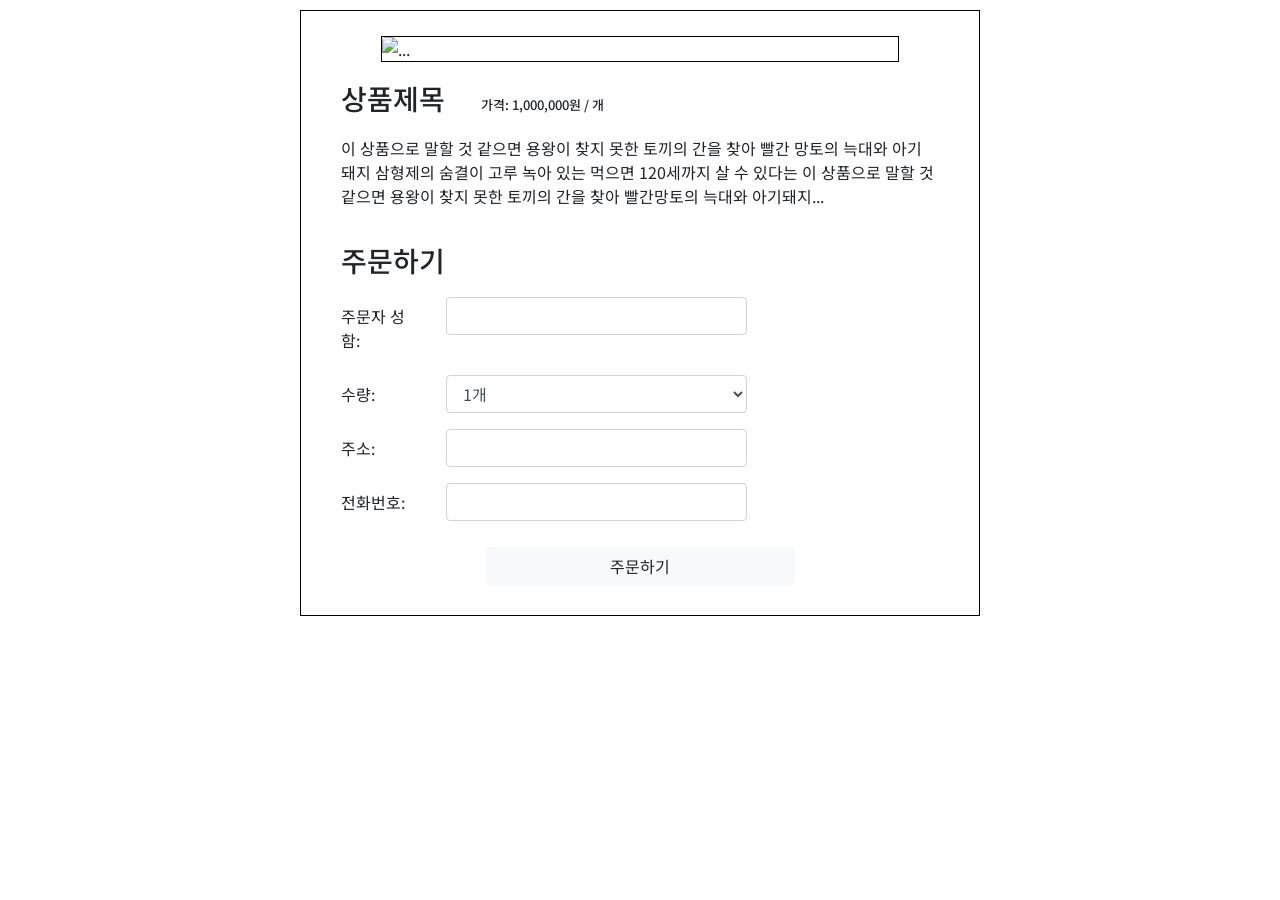
==== homework/home_week1.html @ 6ed92dc6 "First homeworkForhtmlcss" ====
<!DOCTYPE html>
<html>

<head>
    <meta charset="UTF-8">
    <title> 상품 소개페이지</title>
    <link rel="stylesheet" href="CSS/itemPage.css">
    <!-- Bootstrap CSS -->
    <link rel="stylesheet" href="https://maxcdn.bootstrapcdn.com/bootstrap/4.0.0/css/bootstrap.min.css"
        integrity="sha384-Gn5384xqQ1aoWXA+058RXPxPg6fy4IWvTNh0E263XmFcJlSAwiGgFAW/dAiS6JXm" crossorigin="anonymous">
        <link href="https://fonts.googleapis.com/css?family=Noto+Sans+KR&display=swap" rel="stylesheet">


<body>
    <div class="wrap">
        <div class="picOfproduc">
            <img src="https://image.shutterstock.com/image-photo/red-apple-on-white-background-260nw-158989157.jpg"
                class="rounded mx-auto d-block" alt="...">
        </div>

        <div class="infoArea">
            <div class="titleOfproduc">
                <h3>상품제목</span> <span class="price"> 가격: 1,000,000원 / 개 </span></h3>
                <p> 이 상품으로 말할 것 같으면 용왕이 찾지 못한 토끼의 간을 찾아 빨간 망토의 늑대와 아기 돼지 삼형제의 숨결이 고루 녹아 있는 먹으면 120세까지 살 수 있다는 이 상품으로 말할
                    것 같으면 용왕이 찾지 못한 토끼의 간을 찾아 빨간망토의 늑대와 아기돼지... </p>
            </div>

            <div class="oderInfo">
                <h3>주문하기</h3>

                <div class="form-group row">
                    <label for="inputPassword" class="col-sm-2 col-form-label">주문자 성함:</label>
                    <div class="col-sm-10">
                        <input type="text" class="form-control">
                    </div>
                </div>
                <div class="form-group row">
                    <label for="inputPassword" class="col-sm-2 col-form-label"> 수량:</label>
                    <div class="col-sm-10">
                        <select class="form-control" id="exampleFormControlSelect1">
                            <option>1개</option>
                            <option>2개</option>
                            <option>3개</option>
                            <option>4개</option>
                            <option>5</option>
                        </select>
                    </div>
                </div>
                <div class="form-group row">
                    <label for="inputPassword" class="col-sm-2 col-form-label">주소:</label>
                    <div class="col-sm-10">
                        <input type="text" class="form-control">
                    </div>
                </div>
                <div class="form-group row">
                    <label for="inputPassword" class="col-sm-2 col-form-label">전화번호:</label>
                    <div class="col-sm-10">
                        <input type="text" class="form-control">
                    </div>
                </div>
            </div>
            <div class="oder_button">
                <button type="button" class="btn btn-light"> 주문하기</button>
            </div>
        </div>
    </div>

</body>
</head>

</html>
---- homework/CSS/itemPage.css ----
body{
    
    font-family: 'Noto Sans KR', sans-serif !important;
}
.wrap{

    border:  black;
    border-width: 1px;
    border-style: solid;
    margin: 10px 300px 10px 300px;
    padding: 20px;
    
}
.picOfproduc{
    border: 1px black;
    border-style: solid;
    margin: 5px;
    margin-left: 60px;
    margin-right: 60px;

}


.infoArea{
    margin: 10px;
}
.titleOfproduc{
    padding: 10px;
}

.oderInfo{
    padding: 10px;
}
.price{
    margin: 30px;
    font-size: small;
}

.btn{
    width: 50%;
    border: black;
    border-width: 1px;
    border-style: solid;
}
.oder_button{    
    display: flex;
    flex-direction: column;
    align-items: center;
    justify-content: center;

}
.form-control {
    width: 61% !important;
}

h3 {
    margin-bottom: 20px !important;
}
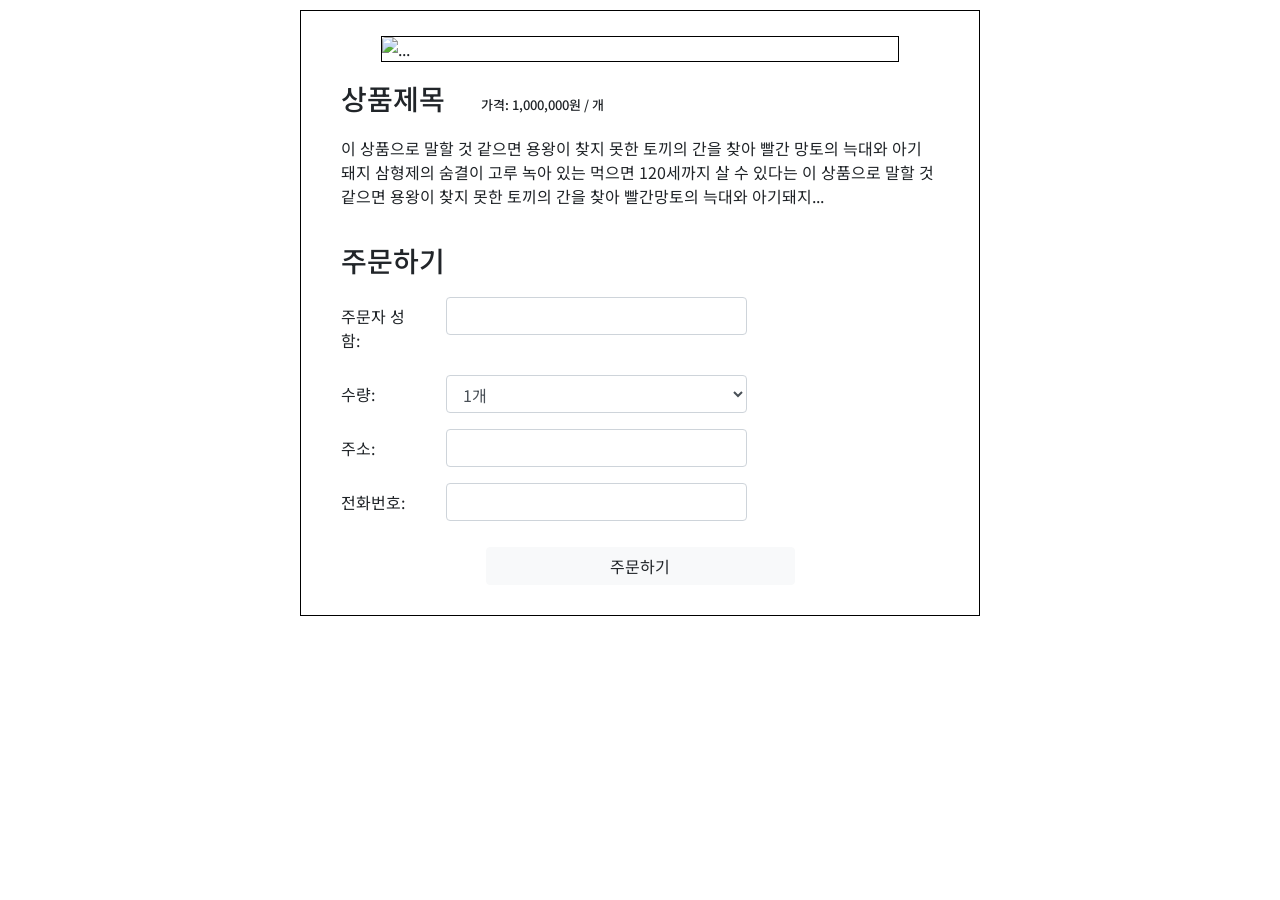
==== commit 6b39dea2: "2번째 과제" ====
--- a/homework/home_week1.html
+++ b/homework/home_week1.html
@@ -8,7 +8,9 @@
     <!-- Bootstrap CSS -->
     <link rel="stylesheet" href="https://maxcdn.bootstrapcdn.com/bootstrap/4.0.0/css/bootstrap.min.css"
         integrity="sha384-Gn5384xqQ1aoWXA+058RXPxPg6fy4IWvTNh0E263XmFcJlSAwiGgFAW/dAiS6JXm" crossorigin="anonymous">
-        <link href="https://fonts.googleapis.com/css?family=Noto+Sans+KR&display=swap" rel="stylesheet">
+    <link href="https://fonts.googleapis.com/css?family=Noto+Sans+KR&display=swap" rel="stylesheet">
+    <!-- JQuery를 import 합니다 -->
+    <script src="https://ajax.googleapis.com/ajax/libs/jquery/3.4.1/jquery.min.js"></script>
 
 
 <body>
@@ -31,7 +33,7 @@
                 <div class="form-group row">
                     <label for="inputPassword" class="col-sm-2 col-form-label">주문자 성함:</label>
                     <div class="col-sm-10">
-                        <input type="text" class="form-control">
+                        <input type="text" class="form-control" id="ClientName">
                     </div>
                 </div>
                 <div class="form-group row">
@@ -42,20 +44,20 @@
                             <option>2개</option>
                             <option>3개</option>
                             <option>4개</option>
-                            <option>5</option>
+                            <option>5개</option>
                         </select>
                     </div>
                 </div>
                 <div class="form-group row">
                     <label for="inputPassword" class="col-sm-2 col-form-label">주소:</label>
                     <div class="col-sm-10">
-                        <input type="text" class="form-control">
+                        <input type="text" class="form-control" id="ClientAddr">
                     </div>
                 </div>
                 <div class="form-group row">
                     <label for="inputPassword" class="col-sm-2 col-form-label">전화번호:</label>
                     <div class="col-sm-10">
-                        <input type="text" class="form-control">
+                        <input type="text" class="form-control" id="ClientTel">
                     </div>
                 </div>
             </div>
@@ -63,7 +65,67 @@
                 <button type="button" class="btn btn-light"> 주문하기</button>
             </div>
         </div>
+        <table class="table">
+            <thead>
+                <tr>
+                    <td> 주문자</td>
+                    <td> 수량 </td>
+                    <td> 주소 </td>
+                    <td> 전화번호</td>
+                </tr>
+            </thead>
+            <tbody id="orderTable">
+            </tbody>
+        </table>
     </div>
+
+
+    <script>
+        $(document).ready(function () {
+            $('.table').hide();
+
+            $(".btn").click(function () {
+                let ClientName = $('#ClientName').val()
+                let ClientAddr = $('#ClientAddr').val()
+                let ClientTel = $('#ClientTel').val()
+                var regex = /^[A-Za-z0-9]{6,12}$/;
+
+                let Amount = $('#exampleFormControlSelect1').val()
+                let temp_html = '<tr>\
+                                  <td>'+ ClientName + '</td>\
+                                  <td>'+ Amount + '</td>\
+                                  <td>'+ ClientAddr + '</td>\
+                                  <td>'+ ClientTel + '</td>\
+                                </tr>'
+
+                if (ClientName == '') {
+                    alert("이름을적으세요")
+                    $('#ClientName').val('');
+                    $('#ClientName').focus();
+
+                }
+                else if (ClientAddr == '') {
+                    alert("주소를 적으세요");
+                    $('#ClientAddr').val('');
+                    $('#ClientAddr').focus();
+
+                } else if ($.isNumeric(ClientTel) == false || ClientTel == '') {
+                    alert("휴대폰 번호 입력하고 형식을 맞춰주세요 " + "\n010 0000 0000형식으로 적어주세요");
+                    $('#ClientTel').focus();
+                }
+                else {
+                    alert("주문이 성공적으로 이루어졌습니다." + "\n주문내역은 다음과 같습니다.");
+                    $('#orderTable').append(temp_html);
+                    $('.form-control').val('');
+
+                }
+                $('.table').show();
+
+
+            });
+
+        });
+    </script>
 
 </body>
 </head>
--- a/homework/CSS/itemPage.css
+++ b/homework/CSS/itemPage.css
@@ -55,4 +55,9 @@
 
 h3 {
     margin-bottom: 20px !important;
-}+}
+
+.table{
+    margin: 100px 0 10px 0 ;
+}
+
